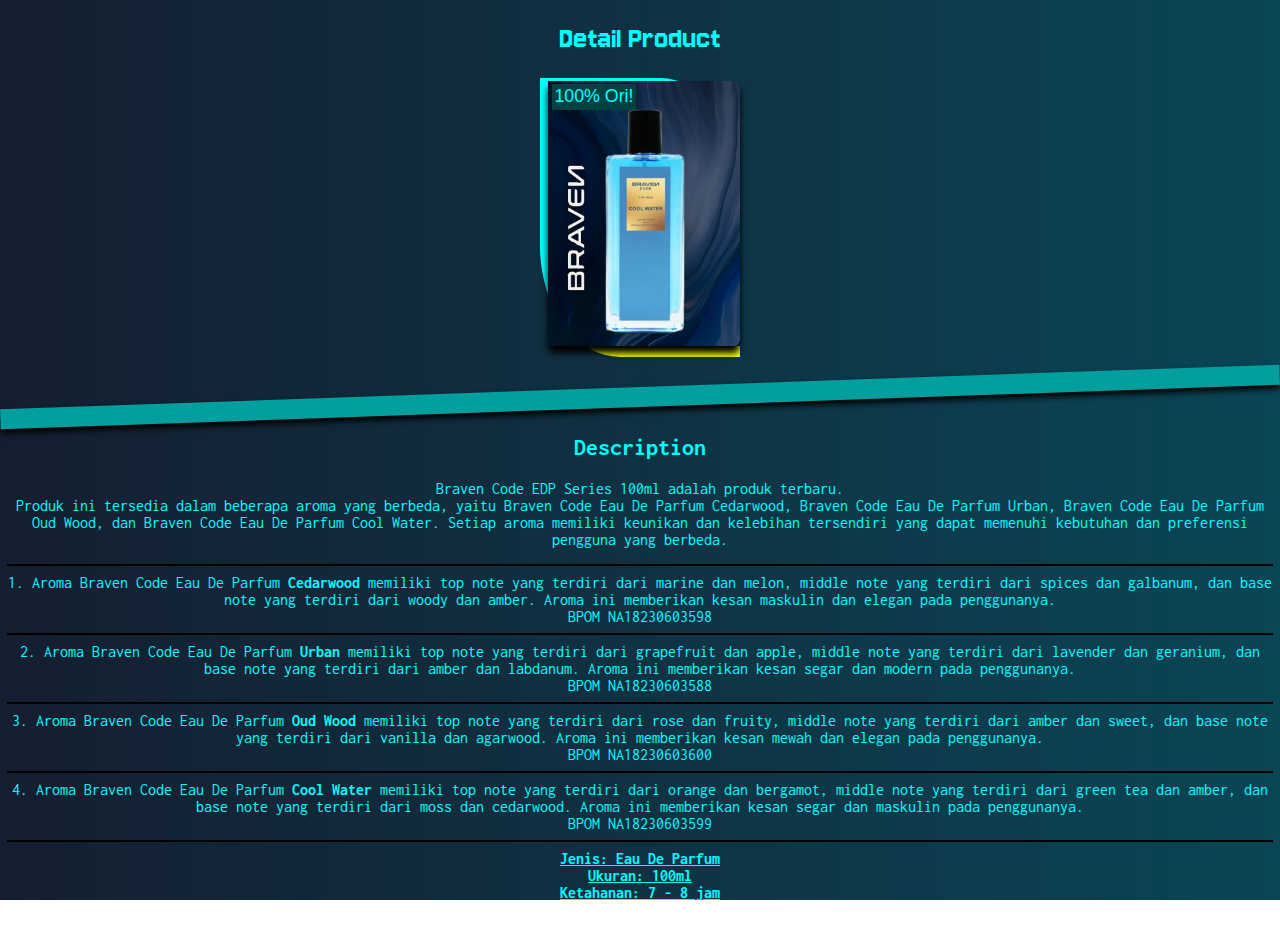
==== link/link_product/braven_1.html @ 4f0c2e0d "first commit" ====
<!DOCTYPE html>
<html lang="en">
<head><link rel="stylesheet" href="../../style.css">
    <meta charset="UTF-8">
    <meta name="viewport" content="width=device-width, initial-scale=1.0">
    <title>mezuca_bluesky</title>
<style>
    body,html {
    margin: 0;
    padding: 0;
    height: 100vh;
    }
    h1 {
        font-weight: 400;
        font-style: normal;
        color: aqua;
        font-family: "Jersey 10", serif;
        text-align: center;
    }
    img {
        box-shadow: 0 7px 7px black;
        border-radius:0 3% 3% 3% ;
        display: block;
        width: 100%;
        height: auto;
    }
    hr {
        border: 0.5px solid rgb(0, 0, 0);
    }
    .containerr.active {
        display: flex;
    }
    .containerr {
        display: none;
        justify-content: center;
        align-items:flex-start;
        width: 100%;
        height: auto;
    }
    .foto_product {
        
        transition: 0.3s;
        border-radius: 0 40% 0 40%;
        position: relative;
        justify-content: center;
        align-items: center;
        border-top: 0.188rem solid aqua;
        border-bottom: 0.7rem solid rgb(246, 255, 0);
        border-left: 0.5rem solid aqua;
        width: 15%;
        height: auto;
    }
    .orig {

        background-color: rgb(0, 65, 66);
        position:absolute;
        top: 3px;
        left: 4px;
        font-size: 111%;
        border-radius:  5% ;
        color: aqua;
        padding: 2.5px;
    }
    .foto_product:hover {
        transform: scale(1.03);
        border-top: 0.188rem solid rgb(255, 251, 0);
        border-bottom: 0.7rem solid rgb(0, 255, 217);
        border-left: 0.5rem solid rgb(238, 255, 0);
    }
   @media screen and (max-width: 768px) and (orientation: portrait) {
    .foto_product {
        width: 40%;
    }
   }
   @media screen and (max-width: 896px) and (orientation: landscape) {
    .foto_product {
        width: 20%;
    }
   }
   .deskripsi {
    margin-top: 50px;
    display: flex;
    justify-content: center;
    align-items: center;
    width: 100%;
    height: auto;
    
   }
   .isi {
    position: relative;
    background: linear-gradient(to right, #141e30, #006d7b, #005d6f);
    background-size: 400% 400%;
    width: 100%;
    padding: 7px;
    color: rgb(0, 254, 254);
    text-align: center;
    font-family: "Inconsolata", serif;
    animation: gradientMove 10s ease infinite;
   }
   .isi::before, .isi::after {
    content: '';
    display: block;
    position: absolute;
    height: 20px;
    background: rgb(3, 158, 158);
    padding: auto;
   }
   .isi::before {
    top: -20px;
    left: 0;
    rotate: -2deg; 
    position: absolute;
    width: 100%;
    box-shadow: 0 4px 6px rgb(0, 0, 0);
}
.isi::after {
    bottom: -20px;
    left: -7px;
    rotate: 7deg;
    position: absolute;
    width: 70%;
    border-radius: 0 0 100% 0;
    background: yellow;
    box-shadow: 0 4px 6px rgb(0, 0, 0);
    border-top: 3px solid rgb(0, 0, 0);
}
@media screen and (min-width: 1280px) {
    .isi::after {
        rotate: 1deg;
    }
}

   
   </style>
</head>
<body>
    <h1>Detail Product</h1>
    <div class="containerr" id="kon1">
        <div class="foto_product">
            <img src="../../img_product/Braven_coolwater.jpg" alt="">
            <div class="orig">100% Ori!</div>
        </div>
    </div>
    <div class="containerr" id="kon2">
        <div class="foto_product">
            <img src="../../img_product/Braven_cedarwood.jpg" alt="">
            <div class="orig">100% Ori!</div>
        </div>
    </div>
    <div class="containerr" id="kon3">
        <div class="foto_product">
            <img src="../../img_product/Braven_urban.jpg" alt="">
            <div class="orig">100% Ori!</div>
        </div>
    </div>
    <div class="containerr" id="kon4">
        <div class="foto_product">
            <img src="../../img_product/Braven_oudwood.jpg" alt="">
            <div class="orig">100% Ori!</div>
        </div>
    </div>
    <div class="deskripsi">
        <div class="isi"><h2>Description</h2>
        <p>Braven Code EDP Series 100ml adalah produk terbaru. <br>Produk ini tersedia dalam beberapa aroma yang berbeda, yaitu Braven Code Eau De Parfum Cedarwood, Braven Code Eau De Parfum Urban, Braven Code Eau De Parfum Oud Wood, dan Braven Code Eau De Parfum Cool Water. Setiap aroma memiliki keunikan dan kelebihan tersendiri yang dapat memenuhi kebutuhan dan preferensi pengguna yang berbeda. <hr>1. Aroma Braven Code Eau De Parfum <strong>Cedarwood</strong> memiliki top note yang terdiri dari marine dan melon, middle note yang terdiri dari spices dan galbanum, dan base note yang terdiri dari woody dan amber. Aroma ini memberikan kesan maskulin dan elegan pada penggunanya. <br> BPOM NA18230603598    <hr>2. Aroma Braven Code Eau De Parfum <b>Urban</b> memiliki top note yang terdiri dari grapefruit dan apple, middle note yang terdiri dari lavender dan geranium, dan base note yang terdiri dari amber dan labdanum. Aroma ini memberikan kesan segar dan modern pada penggunanya. <br> BPOM NA18230603588 <hr>3. Aroma Braven Code Eau De Parfum <b>Oud Wood</b> memiliki top note yang terdiri dari rose dan fruity, middle note yang terdiri dari amber dan sweet, dan base note yang terdiri dari vanilla dan agarwood. Aroma ini memberikan kesan mewah dan elegan pada penggunanya. <br> BPOM NA18230603600   <hr> 4. Aroma Braven Code Eau De Parfum <b>Cool Water</b> memiliki top note yang terdiri dari orange dan bergamot, middle note yang terdiri dari green tea dan amber, dan base note yang terdiri dari moss dan cedarwood. Aroma ini memberikan kesan segar dan maskulin pada penggunanya. <br> BPOM NA18230603599 <hr> 
            
            <b><u>Jenis: Eau De Parfum</u> <br>
            <u>Ukuran: 100ml</u>  <br>
           <u> Ketahanan: 7 - 8 jam</u></b>  </p>
    </div>
    
    <script>
        // JavaScript for switching content
        const containers = document.querySelectorAll('.containerr');
        let currentIndex = 0;

        // Function to show the current container
        function showContainer(index) {
            containers.forEach((container, i) => {
                container.classList.remove('active');
                if (i === index) container.classList.add('active');
            });
        }

        // Initial display
        showContainer(currentIndex);

        // Set interval to switch content every 3 seconds
        setInterval(() => {
            currentIndex = (currentIndex + 1) % containers.length;
            showContainer(currentIndex);
        }, 3000); // 3000ms = 3 seconds
        
    </script><script>
    document.addEventListener("contextmenu", (e) => e.preventDefault());
    document.addEventListener("keydown", (e) => {
        if (e.key === "F12" || (e.ctrlKey && e.shiftKey && e.key === "I")) {
            e.preventDefault();
        }
    });
</script>

</body>
</html>
---- style.css ----
@import url("https://fonts.googleapis.com/css2?family=Playwrite+NG+Modern+Guides&display=swap");
@import url("https://fonts.googleapis.com/css2?family=Jersey+10&display=swap");
@import url("https://fonts.googleapis.com/css2?family=Audiowide&display=swap");
@import url("https://cdnjs.cloudflare.com/ajax/libs/font-awesome/6.7.2/css/all.min.css");
@import url("https://fonts.googleapis.com/css2?family=Inconsolata:wght@200..900&display=swap");
@import url("https://fonts.googleapis.com/css2?family=Inconsolata:wght@200..900&family=Passero+One&display=swap");
@import url('https://fonts.googleapis.com/css2?family=Open+Sans:ital,wght@0,300..800;1,300..800&display=swap');

.logo {
  font-family: "Playwrite NG Modern Guides", serif;
  font-weight: 400;
  font-style: normal;
}

@keyframes gradientMove {
  0% {
    background-position: 0% 150%;
  }
  50% {
    background-position: 100% 100%;
  }
  100% {
    background-position: 0% 150%;
  }
}

/* Reset Body */
body,
html {
  background: linear-gradient(to right, #141e30, #006d7b, #005d6f);
  background-size: 400% 400%;
  animation: gradientMove 10s ease infinite;
  margin: 0;
  padding: 0;
  font-family: Arial, sans-serif;
  overflow-x: hidden; /* Mencegah scroll horizontal */
}

header {
  background: linear-gradient(to right, #141e30, #006d7b, #005d6f);
  background-size: 400% 400%;
  animation: gradientMove 10s ease infinite;
  color: aqua;
  text-align: center;
  font-family: "Audiowide", sans-serif;
  text-shadow: 0 7px 7px rgba(0, 0, 0, 0.5);
}

nav {
  margin-bottom: 1.875rem;
  display: grid;
  grid-template-columns: auto 1fr auto;
  align-items: center;
  padding: 10px 5px;
  background: linear-gradient(90deg, #005d6f, #243b55, #141e30);
  background-size: 400% 400%;
  animation: gradientMove 10s infinite ease-in-out;
  color: white; /* Supaya teks terlihat */
}

@keyframes gradientShift {
  0% {
    background-position: 0% 50%;
  }
  50% {
    background-position: 100% 50%;
  }
  100% {
    background-position: 0% 50%;
  }
}

/* Logo */
.logo {
  margin-left: 47px;
  padding-left: 11px;
  font-size: 1.5rem;
  color: rgb(0, 255, 221);
  font-weight: bold;
}

/* Navigation Links */
.nav-links {
  display: flex;
  justify-content: center;
  gap: 20px;
  list-style: none;
  margin: 0;
  padding: 0;
}

.nav-links a {
  font-family: Arial, sans-serif;
  text-decoration: none;
  color: rgb(0, 234, 255);
  font-weight: bold;
  transition: color 0.3s ease;
}

.nav-links a:hover {
  color: white;
}

/* Search Bar */
.search-container {
  margin-right: 47px;
  display: flex;
  align-items: center;
  justify-content: center;
  gap: 10px;
}

.search-container input {
  color: #00ffd0;
  background: linear-gradient(90deg, #005d6f, #243b55, #141e30);
  background-size: 400% 400%;
  animation: gradientMove 10s ease infinite;
  padding: 5px 10px;
  border-radius: 5px;
  border: 1px solid #00ffd0;
  outline: none;
}

.search-container button {
  padding: 5px 10px;
  background-color: aqua;
  border: none;
  border-radius: 5px;
  color: black;
  cursor: pointer;
  transition: background-color 0.3s ease;
}

.search-container button:hover {
  background-color: rgb(0, 234, 255);
}

/* Menu Button */
.menu-button {
  display: none;
  background-color: aqua;
  border: none;
  border-radius: 5px;
  padding: 5px 11px;
  cursor: pointer;
  color: black;
  font-size: 1.2rem;
}

/* Media Queries */
@media (max-width: 768px) {

  nav,
  header {
    overflow: hidden;
    overflow-x: hidden;
    width: 100vw;
  }
  .grd {
    display: flex;
    justify-content: center;
    align-items: center;
    text-align: center;
    height: 20vh;
  }

  .logo {
    margin-left: 11px;
    padding-left: 0;
  }

  .search-container {
    margin-right: 0;
  }
  .nav-links a {
    text-shadow: #000000 0px 4px 2px;
    color: #0aecdd;
  }
  .nav-links {
    display: none;
    flex-direction: column;
    background: linear-gradient(to right, #43cea2, #185a9d);
    position: absolute;
    top: 60px;
    right: 20px;
    width: 200px;
    border-radius: 5px;
    box-shadow: 0 4px 8px rgba(0, 0, 0, 0.1);
  }

  .nav-links.active {
    width: auto;
    padding: 7px;
    flex-direction: row-reverse;
    display: flex;
    border-radius: 20px;

    animation: gradientMove 10s ease infinite;
  }

  .menu-button {
    padding-right: 5vw;
    z-index: 1000;
    display: inline-block;
  }

  .maincard {
    padding-bottom: 27px !important;
    gap: 25px !important;
  }
}
.maincard {
  margin-bottom: 50px;
  height: 100%;
  background: linear-gradient(to right, #141e30, #006d7b, #005d6f);
  background-size: 400% 400%;
  animation: gradientMove 10s ease infinite;
  display: flex;
  flex-wrap: wrap; /* Memungkinkan elemen turun ke baris berikutnya */
  width: 100%; /* border: 2px solid rgb(210, 0, 0); */
  justify-content: center; /* Memberi jarak antar elemen */
  gap: 50px; /* Memberi jarak antar elemen */
}

.card img {
  display: inline;
  border-radius: 40% 5px 40% 5px;
  width: 100%; /* Gambar memenuhi seluruh lebar kartu */
  height: 200px; /* Gambar memenuhi seluruh tinggi kartu */
  object-fit: cover; /* Gambar tetap proporsional */
}

.des {
  text-align: center;
  transition: calc(0.5s);
  border-radius: 0px 44px 0px 44px;
  border: solid rgb(6, 255, 255);
}
a {
  text-decoration: none;
  color: #00ffd0;
}
.card {
  position: relative;
  font-size: 75%;
  margin: 2.% 0px;
  width: 9.063rem;
}
/* Tambahkan efek box-shadow saat hover pada des */
.des:hover {
  transform: scale(1.05);
  box-shadow: 0 7px 11px rgb(4, 209, 255);
  transition: box-shadow 0.3s ease; /* Efek animasi transisi */
}

/* Alternatif: hover pada card mempengaruhi photo di dalamnya */
.card:hover .photo {
  border-right: 0px;
  box-shadow: 7px -7px 0px 0px aqua;
  transform: scale(1.05);
  transition: box-shadow 0.3s ease;
}
.photo {
  transition:0.5s;
  border-right: 2px solid rgb(2, 209, 255);
}
.dess {
  background: linear-gradient(to right, #43cea2, #185a9d);
  box-shadow: 0 6px 6px rgb(0, 255, 238);
  border-radius: 100% ;
}
.des {
  color: aqua;
  background: linear-gradient(to right, #43cea2, #185a9d);
  font-family: "Inconsolata", serif;
}
.ori {
  position: absolute;
  top: 5px;
  right: 0;
  border-radius: 5px 0 0 5px;
  background: #006d7b;
  color: #00ffd0;
  padding: 3px;
}

.harga {
  position:absolute;
  bottom: 27%;
  background: #006d7b;
  border-radius: 0 5px 5px 0;
  color: #00ffe5;
  padding: 3px;
}
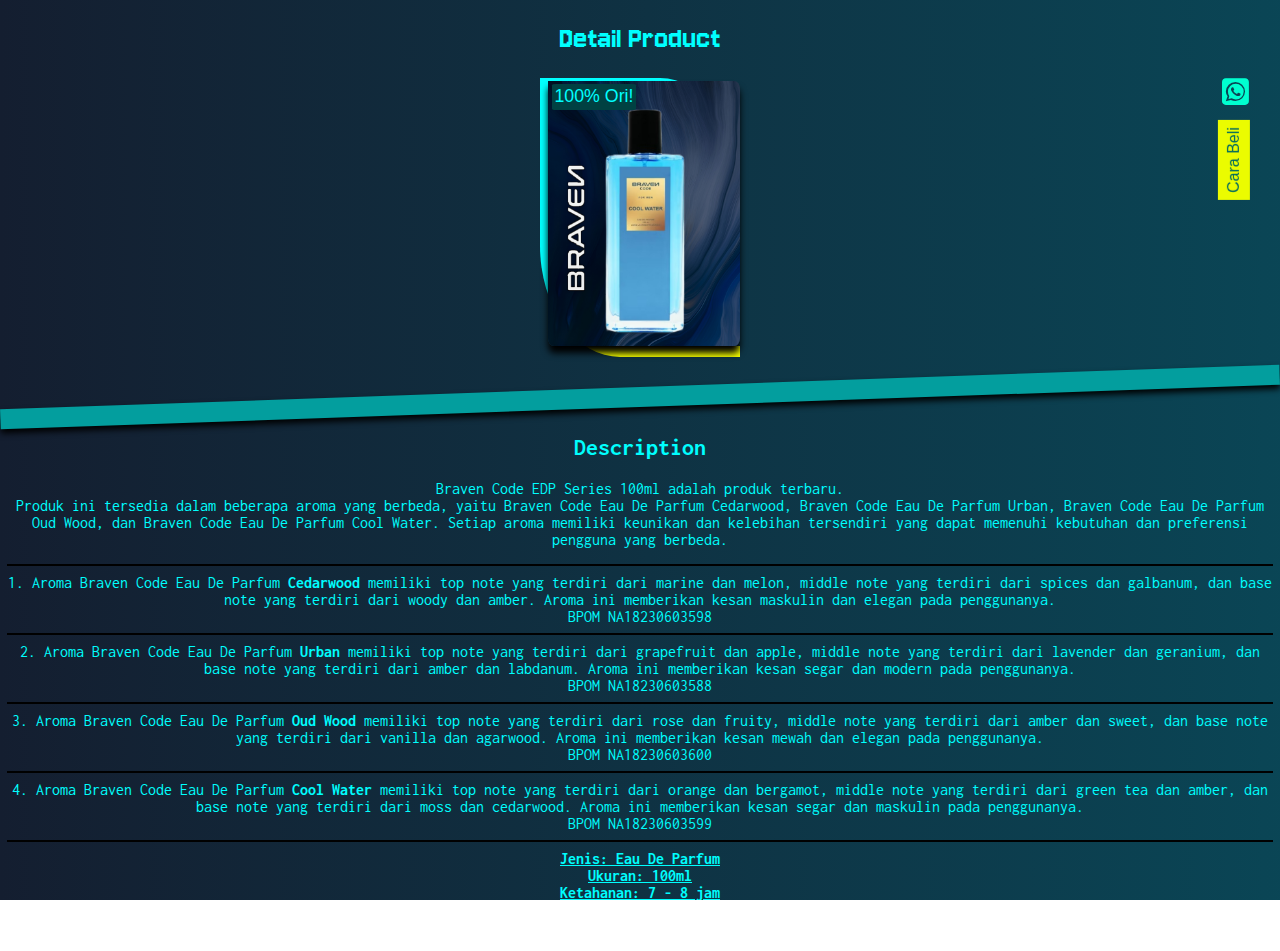
==== commit 6c2a345a: "Update braven_1.html" ====
--- a/link/link_product/braven_1.html
+++ b/link/link_product/braven_1.html
@@ -129,11 +129,30 @@
         rotate: 1deg;
     }
 }
-
+.kiri {
+    position: fixed;
+    right: 0.4rem;
+    rotate: -90deg;
+    background: #ebfc00;
+    top: 9rem;
+    padding: 7px;
+    color: rgb(0, 104, 97);
+    font-family:'Gill Sans', 'Gill Sans MT', Calibri, 'Trebuchet MS', sans-serif;
+}
+.what {
+    color: #00f7eb;
+    position: fixed;
+    right: 1.938rem;
+    top: 4.7rem;
+    font-size: 1.9rem;
+    rotate: ;   
+}
    
    </style>
 </head>
 <body>
+    <div class="what"><a href="https://wa.me/6285174202647?text=Halo%2C%20saya%20tertarik%20dengan%20produk%20Anda" target="_blank"><i class="fa-brands fa-square-whatsapp"></i></a></div>
+    <a href="../index.html"><div class="kiri">Cara Beli</div></a>
     <h1>Detail Product</h1>
     <div class="containerr" id="kon1">
         <div class="foto_product">
@@ -200,4 +219,4 @@
 </script>
 
 </body>
-</html>+</html>
--- a/style.css
+++ b/style.css
@@ -1,294 +1 @@
-@import url("https://fonts.googleapis.com/css2?family=Playwrite+NG+Modern+Guides&display=swap");
-@import url("https://fonts.googleapis.com/css2?family=Jersey+10&display=swap");
-@import url("https://fonts.googleapis.com/css2?family=Audiowide&display=swap");
-@import url("https://cdnjs.cloudflare.com/ajax/libs/font-awesome/6.7.2/css/all.min.css");
-@import url("https://fonts.googleapis.com/css2?family=Inconsolata:wght@200..900&display=swap");
-@import url("https://fonts.googleapis.com/css2?family=Inconsolata:wght@200..900&family=Passero+One&display=swap");
-@import url('https://fonts.googleapis.com/css2?family=Open+Sans:ital,wght@0,300..800;1,300..800&display=swap');
-
-.logo {
-  font-family: "Playwrite NG Modern Guides", serif;
-  font-weight: 400;
-  font-style: normal;
-}
-
-@keyframes gradientMove {
-  0% {
-    background-position: 0% 150%;
-  }
-  50% {
-    background-position: 100% 100%;
-  }
-  100% {
-    background-position: 0% 150%;
-  }
-}
-
-/* Reset Body */
-body,
-html {
-  background: linear-gradient(to right, #141e30, #006d7b, #005d6f);
-  background-size: 400% 400%;
-  animation: gradientMove 10s ease infinite;
-  margin: 0;
-  padding: 0;
-  font-family: Arial, sans-serif;
-  overflow-x: hidden; /* Mencegah scroll horizontal */
-}
-
-header {
-  background: linear-gradient(to right, #141e30, #006d7b, #005d6f);
-  background-size: 400% 400%;
-  animation: gradientMove 10s ease infinite;
-  color: aqua;
-  text-align: center;
-  font-family: "Audiowide", sans-serif;
-  text-shadow: 0 7px 7px rgba(0, 0, 0, 0.5);
-}
-
-nav {
-  margin-bottom: 1.875rem;
-  display: grid;
-  grid-template-columns: auto 1fr auto;
-  align-items: center;
-  padding: 10px 5px;
-  background: linear-gradient(90deg, #005d6f, #243b55, #141e30);
-  background-size: 400% 400%;
-  animation: gradientMove 10s infinite ease-in-out;
-  color: white; /* Supaya teks terlihat */
-}
-
-@keyframes gradientShift {
-  0% {
-    background-position: 0% 50%;
-  }
-  50% {
-    background-position: 100% 50%;
-  }
-  100% {
-    background-position: 0% 50%;
-  }
-}
-
-/* Logo */
-.logo {
-  margin-left: 47px;
-  padding-left: 11px;
-  font-size: 1.5rem;
-  color: rgb(0, 255, 221);
-  font-weight: bold;
-}
-
-/* Navigation Links */
-.nav-links {
-  display: flex;
-  justify-content: center;
-  gap: 20px;
-  list-style: none;
-  margin: 0;
-  padding: 0;
-}
-
-.nav-links a {
-  font-family: Arial, sans-serif;
-  text-decoration: none;
-  color: rgb(0, 234, 255);
-  font-weight: bold;
-  transition: color 0.3s ease;
-}
-
-.nav-links a:hover {
-  color: white;
-}
-
-/* Search Bar */
-.search-container {
-  margin-right: 47px;
-  display: flex;
-  align-items: center;
-  justify-content: center;
-  gap: 10px;
-}
-
-.search-container input {
-  color: #00ffd0;
-  background: linear-gradient(90deg, #005d6f, #243b55, #141e30);
-  background-size: 400% 400%;
-  animation: gradientMove 10s ease infinite;
-  padding: 5px 10px;
-  border-radius: 5px;
-  border: 1px solid #00ffd0;
-  outline: none;
-}
-
-.search-container button {
-  padding: 5px 10px;
-  background-color: aqua;
-  border: none;
-  border-radius: 5px;
-  color: black;
-  cursor: pointer;
-  transition: background-color 0.3s ease;
-}
-
-.search-container button:hover {
-  background-color: rgb(0, 234, 255);
-}
-
-/* Menu Button */
-.menu-button {
-  display: none;
-  background-color: aqua;
-  border: none;
-  border-radius: 5px;
-  padding: 5px 11px;
-  cursor: pointer;
-  color: black;
-  font-size: 1.2rem;
-}
-
-/* Media Queries */
-@media (max-width: 768px) {
-
-  nav,
-  header {
-    overflow: hidden;
-    overflow-x: hidden;
-    width: 100vw;
-  }
-  .grd {
-    display: flex;
-    justify-content: center;
-    align-items: center;
-    text-align: center;
-    height: 20vh;
-  }
-
-  .logo {
-    margin-left: 11px;
-    padding-left: 0;
-  }
-
-  .search-container {
-    margin-right: 0;
-  }
-  .nav-links a {
-    text-shadow: #000000 0px 4px 2px;
-    color: #0aecdd;
-  }
-  .nav-links {
-    display: none;
-    flex-direction: column;
-    background: linear-gradient(to right, #43cea2, #185a9d);
-    position: absolute;
-    top: 60px;
-    right: 20px;
-    width: 200px;
-    border-radius: 5px;
-    box-shadow: 0 4px 8px rgba(0, 0, 0, 0.1);
-  }
-
-  .nav-links.active {
-    width: auto;
-    padding: 7px;
-    flex-direction: row-reverse;
-    display: flex;
-    border-radius: 20px;
-
-    animation: gradientMove 10s ease infinite;
-  }
-
-  .menu-button {
-    padding-right: 5vw;
-    z-index: 1000;
-    display: inline-block;
-  }
-
-  .maincard {
-    padding-bottom: 27px !important;
-    gap: 25px !important;
-  }
-}
-.maincard {
-  margin-bottom: 50px;
-  height: 100%;
-  background: linear-gradient(to right, #141e30, #006d7b, #005d6f);
-  background-size: 400% 400%;
-  animation: gradientMove 10s ease infinite;
-  display: flex;
-  flex-wrap: wrap; /* Memungkinkan elemen turun ke baris berikutnya */
-  width: 100%; /* border: 2px solid rgb(210, 0, 0); */
-  justify-content: center; /* Memberi jarak antar elemen */
-  gap: 50px; /* Memberi jarak antar elemen */
-}
-
-.card img {
-  display: inline;
-  border-radius: 40% 5px 40% 5px;
-  width: 100%; /* Gambar memenuhi seluruh lebar kartu */
-  height: 200px; /* Gambar memenuhi seluruh tinggi kartu */
-  object-fit: cover; /* Gambar tetap proporsional */
-}
-
-.des {
-  text-align: center;
-  transition: calc(0.5s);
-  border-radius: 0px 44px 0px 44px;
-  border: solid rgb(6, 255, 255);
-}
-a {
-  text-decoration: none;
-  color: #00ffd0;
-}
-.card {
-  position: relative;
-  font-size: 75%;
-  margin: 2.% 0px;
-  width: 9.063rem;
-}
-/* Tambahkan efek box-shadow saat hover pada des */
-.des:hover {
-  transform: scale(1.05);
-  box-shadow: 0 7px 11px rgb(4, 209, 255);
-  transition: box-shadow 0.3s ease; /* Efek animasi transisi */
-}
-
-/* Alternatif: hover pada card mempengaruhi photo di dalamnya */
-.card:hover .photo {
-  border-right: 0px;
-  box-shadow: 7px -7px 0px 0px aqua;
-  transform: scale(1.05);
-  transition: box-shadow 0.3s ease;
-}
-.photo {
-  transition:0.5s;
-  border-right: 2px solid rgb(2, 209, 255);
-}
-.dess {
-  background: linear-gradient(to right, #43cea2, #185a9d);
-  box-shadow: 0 6px 6px rgb(0, 255, 238);
-  border-radius: 100% ;
-}
-.des {
-  color: aqua;
-  background: linear-gradient(to right, #43cea2, #185a9d);
-  font-family: "Inconsolata", serif;
-}
-.ori {
-  position: absolute;
-  top: 5px;
-  right: 0;
-  border-radius: 5px 0 0 5px;
-  background: #006d7b;
-  color: #00ffd0;
-  padding: 3px;
-}
-
-.harga {
-  position:absolute;
-  bottom: 27%;
-  background: #006d7b;
-  border-radius: 0 5px 5px 0;
-  color: #00ffe5;
-  padding: 3px;
-}+@import url(https://fonts.googleapis.com/css2?family=Playwrite+NG+Modern+Guides&display=swap);@import url(https://fonts.googleapis.com/css2?family=Jersey+10&display=swap);@import url(https://fonts.googleapis.com/css2?family=Audiowide&display=swap);@import url(https://cdnjs.cloudflare.com/ajax/libs/font-awesome/6.7.2/css/all.min.css);@import url(https://fonts.googleapis.com/css2?family=Inconsolata:wght@200..900&display=swap);@import url(https://fonts.googleapis.com/css2?family=Inconsolata:wght@200..900&family=Passero+One&display=swap);@import url(https://fonts.googleapis.com/css2?family=Open+Sans:ital,wght@0,300..800;1,300..800&display=swap);body,header,html{background:linear-gradient(to right,#141e30,#006d7b,#005d6f);animation:10s infinite gradientMove}.nav-links a,body,html{font-family:Arial,sans-serif}.maincard,.search-container input,body,header,html{animation:10s infinite gradientMove}.des,header{text-align:center}.nav-links a,a{text-decoration:none}.card:hover .photo,.des:hover{transform:scale(1.05);transition:box-shadow .3s}.logo{font-family:"Playwrite NG Modern Guides",serif;font-style:normal;margin-left:47px;padding-left:11px;font-size:1.5rem;color:#0fd;font-weight:700}@keyframes gradientMove{0%,100%{background-position:0 150%}50%{background-position:100% 100%}}body,html{background-size:400% 400%;margin:0;padding:0;overflow-x:hidden}header{background-size:400% 400%;color:#0ff;font-family:Audiowide,sans-serif;text-shadow:0 7px 7px rgba(0,0,0,.5)}.search-container input,nav{background:linear-gradient(90deg,#005d6f,#243b55,#141e30)}.nav-links a:hover,nav{color:#fff}nav{margin-bottom:1.875rem;display:grid;grid-template-columns:auto 1fr auto;align-items:center;padding:10px 5px;background-size:400% 400%;animation:10s ease-in-out infinite gradientMove}@keyframes gradientShift{0%,100%{background-position:0 50%}50%{background-position:100% 50%}}.nav-links{display:flex;justify-content:center;gap:20px;list-style:none;margin:0;padding:0}.nav-links a{color:#00eaff;font-weight:700;transition:color .3s}.search-container{margin-right:47px;display:flex;align-items:center;justify-content:center;gap:10px}.search-container input{color:#00ffd0;background-size:400% 400%;padding:5px 10px;border-radius:5px;border:1px solid #00ffd0;outline:0}.menu-button,.search-container button{background-color:#0ff;cursor:pointer;color:#000}.search-container button{padding:5px 10px;border:none;border-radius:5px;transition:background-color .3s}.search-container button:hover{background-color:#00eaff}.menu-button{display:none;border:none;border-radius:5px;padding:5px 11px;font-size:1.2rem}@media (max-width:768px){header,nav{overflow:hidden;overflow-x:hidden;width:100vw}.grd{display:flex;justify-content:center;align-items:center;text-align:center;height:15vh}.logo{margin-left:11px;padding-left:0}.search-container{margin-right:0}.nav-links a{text-shadow:#000 0 4px 2px;color:#0aecdd}.nav-links{display:none;flex-direction:column;background:linear-gradient(to right,#43cea2,#185a9d);position:absolute;top:60px;right:20px;width:200px;border-radius:5px;box-shadow:0 4px 8px rgba(0,0,0,.1)}.nav-links.active{width:auto;padding:7px;flex-direction:row-reverse;display:flex;border-radius:20px;animation:10s infinite gradientMove}.menu-button{padding-right:5vw;z-index:1000;display:inline-block}.maincard{padding-bottom:27px!important;gap:25px!important}}.maincard{margin-bottom:50px;height:100%;background:linear-gradient(to right,#141e30,#006d7b,#005d6f);background-size:400% 400%;display:flex;flex-wrap:wrap;width:100%;justify-content:center;gap:50px}.des,.dess{background:linear-gradient(to right,#43cea2,#185a9d)}.card img{display:inline;border-radius:40% 5px;width:100%;height:200px;object-fit:cover}.des{transition:calc(.5s);border-radius:0 44px;border:solid #06ffff;color:#0ff;font-family:Inconsolata,serif}.ori,a{color:#00ffd0}.card{position:relative;font-size:75%;margin:2.% 0;width:9.063rem}.des:hover{box-shadow:0 7px 11px #04d1ff}.card:hover .photo{border-right:0px;box-shadow:7px -7px 0 0 #0ff}.photo{transition:.5s;border-right:2px solid #02d1ff}.dess{box-shadow:0 6px 6px #0fe;border-radius:100%}.harga,.ori{position:absolute;background:#006d7b;padding:3px}.ori{top:5px;right:0;border-radius:5px 0 0 5px}.harga{bottom:27%;border-radius:0 5px 5px 0;color:#00ffe5}
